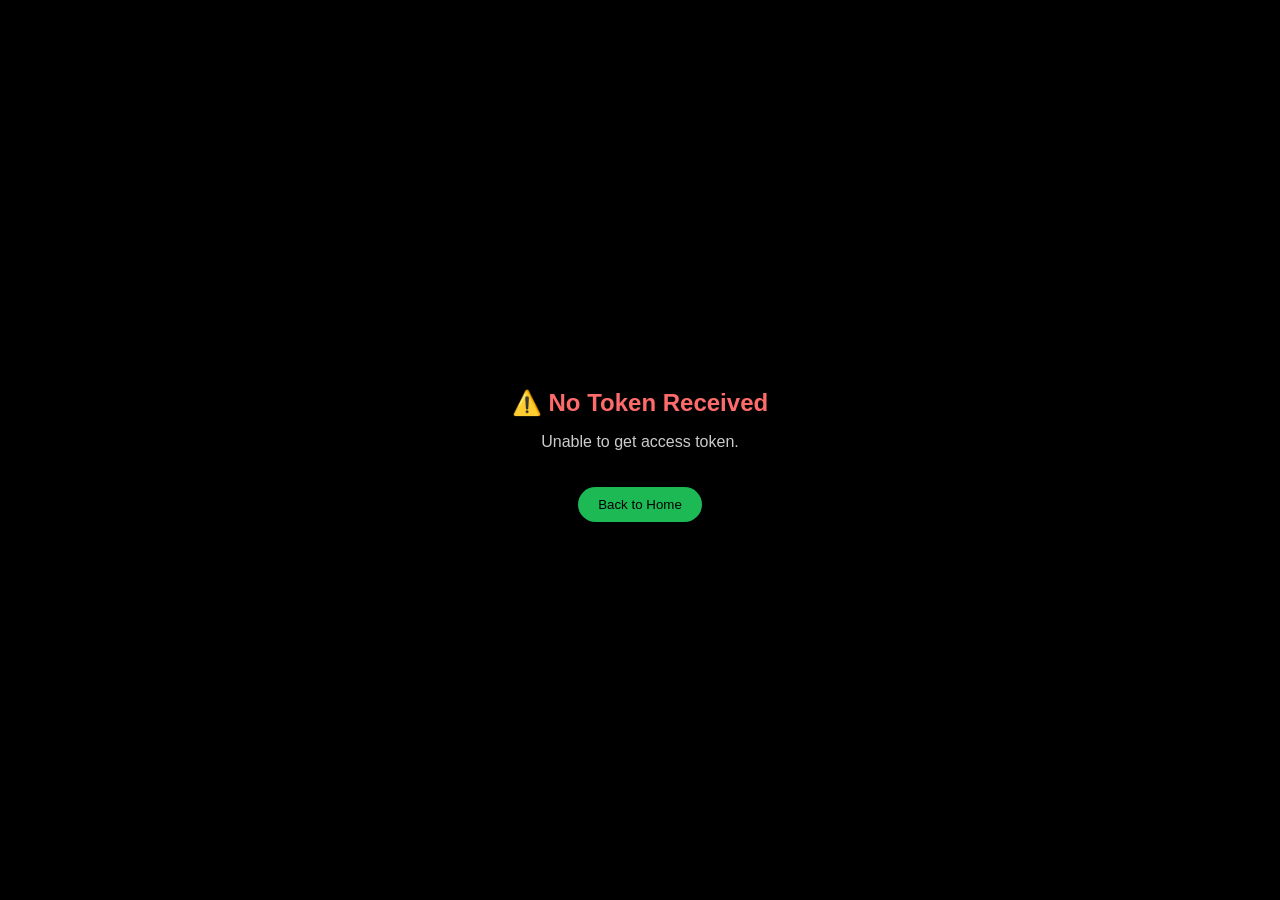
==== callback.html @ 5dc6dd9c "Add files via upload" ====
<!DOCTYPE html>
<html lang="zh-TW">
<head>
    <meta charset="UTF-8">
    <meta name="viewport" content="width=device-width, initial-scale=1.0">
    <title>Spotify Callback - Chicken Hub</title>
    <style>
        body {
            background: #000000;
            display: flex;
            align-items: center;
            justify-content: center;
            height: 100vh;
            margin: 0;
            font-family: -apple-system, BlinkMacSystemFont, 'Segoe UI', Roboto, sans-serif;
            color: #ffffff;
        }
        
        .loading {
            text-align: center;
        }
        
        .spinner {
            border: 4px solid rgba(255, 255, 255, 0.1);
            border-top: 4px solid #1DB954;
            border-radius: 50%;
            width: 50px;
            height: 50px;
            animation: spin 1s linear infinite;
            margin: 0 auto 20px;
        }
        
        @keyframes spin {
            0% { transform: rotate(0deg); }
            100% { transform: rotate(360deg); }
        }
        
        h1 {
            font-size: 1.5rem;
            margin: 10px 0;
        }
        
        p {
            color: #cccccc;
        }
    </style>
</head>
<body>
    <div class="loading">
        <div class="spinner"></div>
        <h1>🎵 Authorizing...</h1>
        <p>Redirecting you back to Chicken Hub</p>
    </div>

    <script>
        // 獲取URL中的access token
        const hash = window.location.hash.substring(1);
        const params = new URLSearchParams(hash);
        const accessToken = params.get('access_token');
        const error = params.get('error');

        if (error) {
            document.body.innerHTML = `
                <div style="text-align: center; color: #ff6b6b;">
                    <h1>❌ Authorization Failed</h1>
                    <p>Error: ${error}</p>
                    <button onclick="window.location.href='/';" style="
                        background: #1DB954;
                        color: #000;
                        border: none;
                        padding: 10px 20px;
                        border-radius: 20px;
                        cursor: pointer;
                        margin-top: 20px;
                    ">
                        Back to Home
                    </button>
                </div>
            `;
        } else if (accessToken) {
            // 將token存儲到localStorage
            localStorage.setItem('spotify_access_token', accessToken);
            localStorage.setItem('spotify_token_time', Date.now().toString());
            
            // 重定向回主頁
            setTimeout(() => {
                window.location.href = '/';
            }, 1500);
        } else {
            document.body.innerHTML = `
                <div style="text-align: center; color: #ff6b6b;">
                    <h1>⚠️ No Token Received</h1>
                    <p>Unable to get access token.</p>
                    <button onclick="window.location.href='/';" style="
                        background: #1DB954;
                        color: #000;
                        border: none;
                        padding: 10px 20px;
                        border-radius: 20px;
                        cursor: pointer;
                        margin-top: 20px;
                    ">
                        Back to Home
                    </button>
                </div>
            `;
        }
    </script>
</body>
</html>
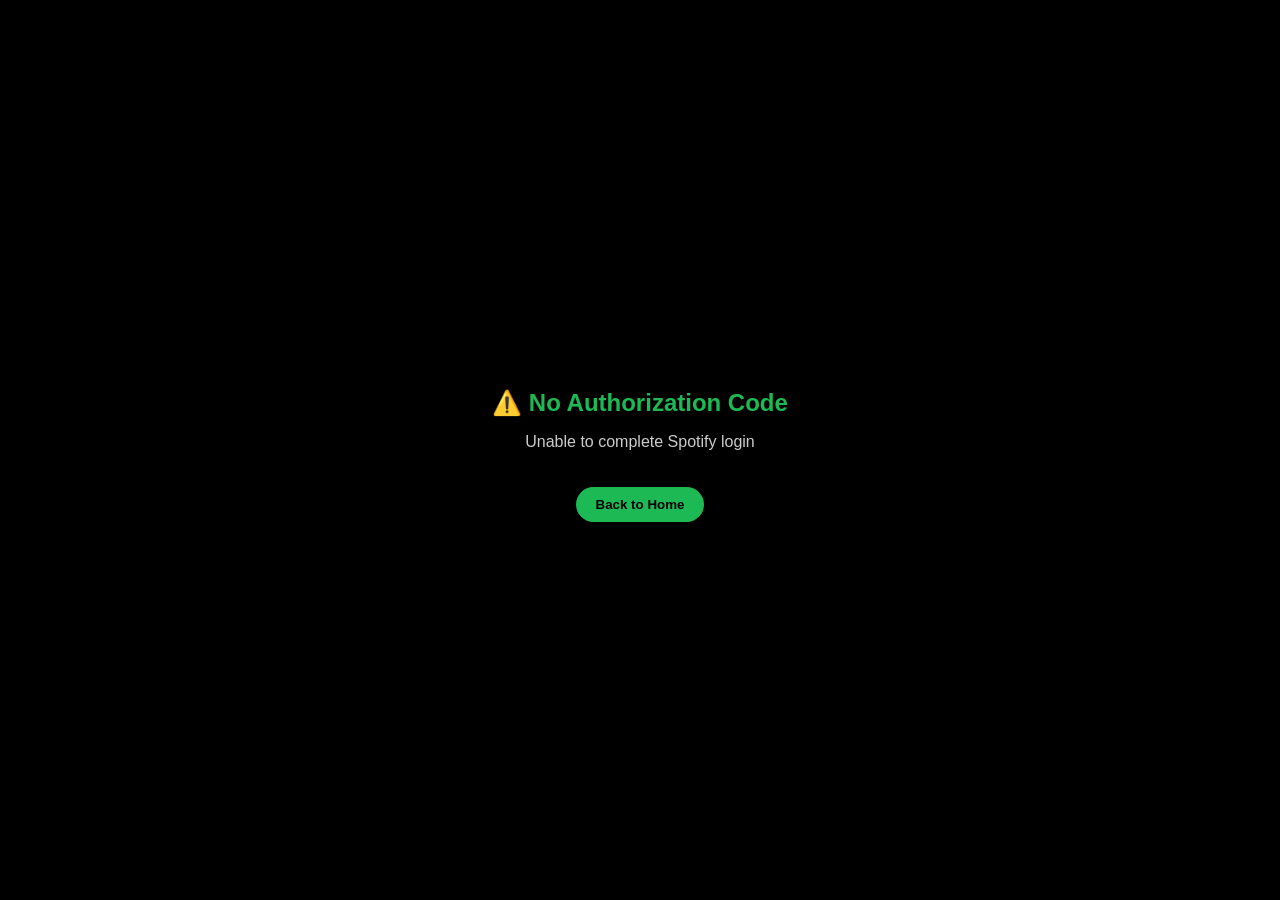
==== commit b05be255: "Add files via upload" ====
--- a/callback.html
+++ b/callback.html
@@ -21,7 +21,7 @@
         }
         
         .spinner {
-            border: 4px solid rgba(255, 255, 255, 0.1);
+            border: 4px solid rgba(29, 185, 84, 0.2);
             border-top: 4px solid #1DB954;
             border-radius: 50%;
             width: 50px;
@@ -38,6 +38,7 @@
         h1 {
             font-size: 1.5rem;
             margin: 10px 0;
+            color: #1DB954;
         }
         
         p {
@@ -49,15 +50,14 @@
     <div class="loading">
         <div class="spinner"></div>
         <h1>🎵 Authorizing...</h1>
-        <p>Redirecting you back to Chicken Hub</p>
+        <p>Connecting to Spotify</p>
     </div>
 
     <script>
-        // 獲取URL中的access token
-        const hash = window.location.hash.substring(1);
-        const params = new URLSearchParams(hash);
-        const accessToken = params.get('access_token');
-        const error = params.get('error');
+        // 檢查是否有authorization code
+        const urlParams = new URLSearchParams(window.location.search);
+        const code = urlParams.get('code');
+        const error = urlParams.get('error');
 
         if (error) {
             document.body.innerHTML = `
@@ -72,25 +72,47 @@
                         border-radius: 20px;
                         cursor: pointer;
                         margin-top: 20px;
+                        font-weight: bold;
                     ">
                         Back to Home
                     </button>
                 </div>
             `;
-        } else if (accessToken) {
-            // 將token存儲到localStorage
-            localStorage.setItem('spotify_access_token', accessToken);
-            localStorage.setItem('spotify_token_time', Date.now().toString());
+        } else if (code) {
+            // 將code發送到後端進行交換
+            const redirectUri = `${window.location.protocol}//${window.location.host}/callback.html`;
             
-            // 重定向回主頁
-            setTimeout(() => {
-                window.location.href = '/';
-            }, 1500);
+            fetch(`/api/spotify-callback?code=${code}&redirect_uri=${encodeURIComponent(redirectUri)}`)
+                .then(response => {
+                    // 後端會自動重定向，所以這裡應該自動跳轉
+                    window.location.href = '/';
+                })
+                .catch(err => {
+                    console.error('Error:', err);
+                    document.body.innerHTML = `
+                        <div style="text-align: center; color: #ff6b6b;">
+                            <h1>⚠️ Error</h1>
+                            <p>${err.message}</p>
+                            <button onclick="window.location.href='/';" style="
+                                background: #1DB954;
+                                color: #000;
+                                border: none;
+                                padding: 10px 20px;
+                                border-radius: 20px;
+                                cursor: pointer;
+                                margin-top: 20px;
+                                font-weight: bold;
+                            ">
+                                Back to Home
+                            </button>
+                        </div>
+                    `;
+                });
         } else {
             document.body.innerHTML = `
                 <div style="text-align: center; color: #ff6b6b;">
-                    <h1>⚠️ No Token Received</h1>
-                    <p>Unable to get access token.</p>
+                    <h1>⚠️ No Authorization Code</h1>
+                    <p>Unable to complete Spotify login</p>
                     <button onclick="window.location.href='/';" style="
                         background: #1DB954;
                         color: #000;
@@ -99,6 +121,7 @@
                         border-radius: 20px;
                         cursor: pointer;
                         margin-top: 20px;
+                        font-weight: bold;
                     ">
                         Back to Home
                     </button>
